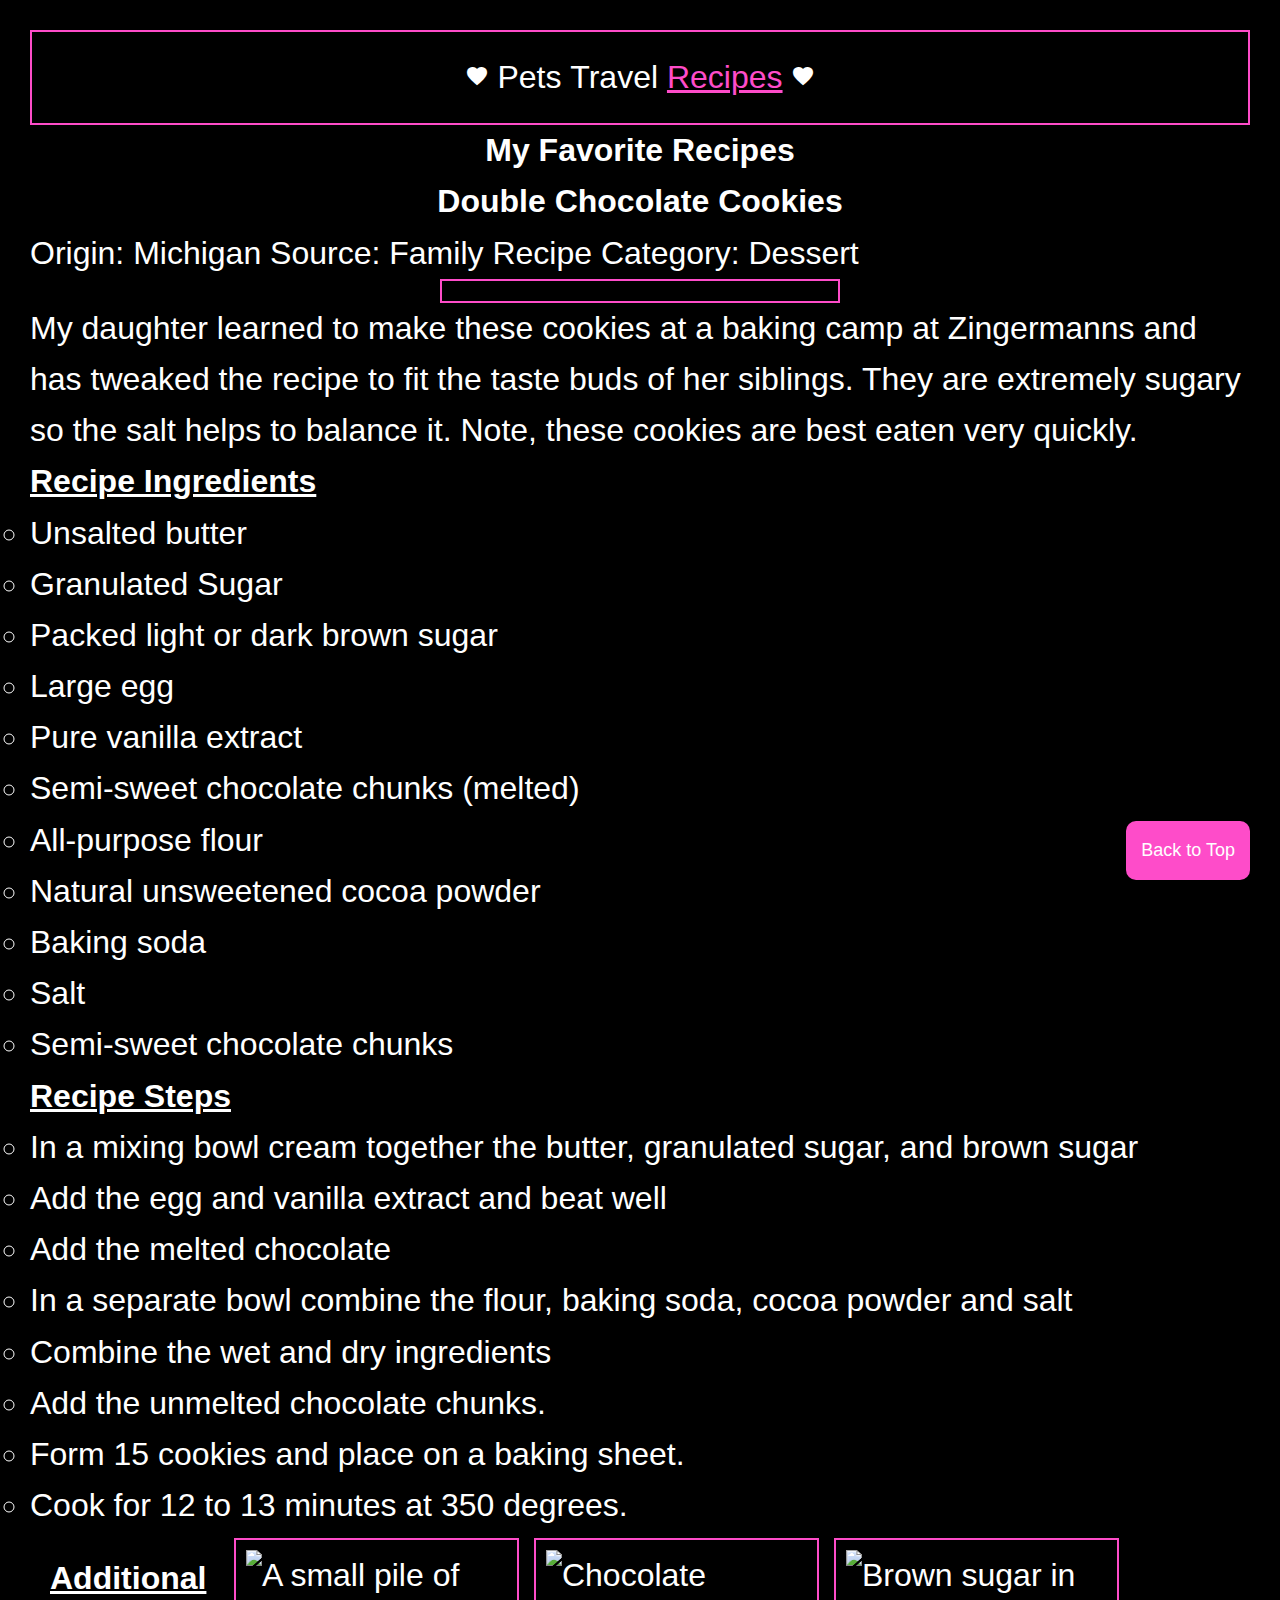
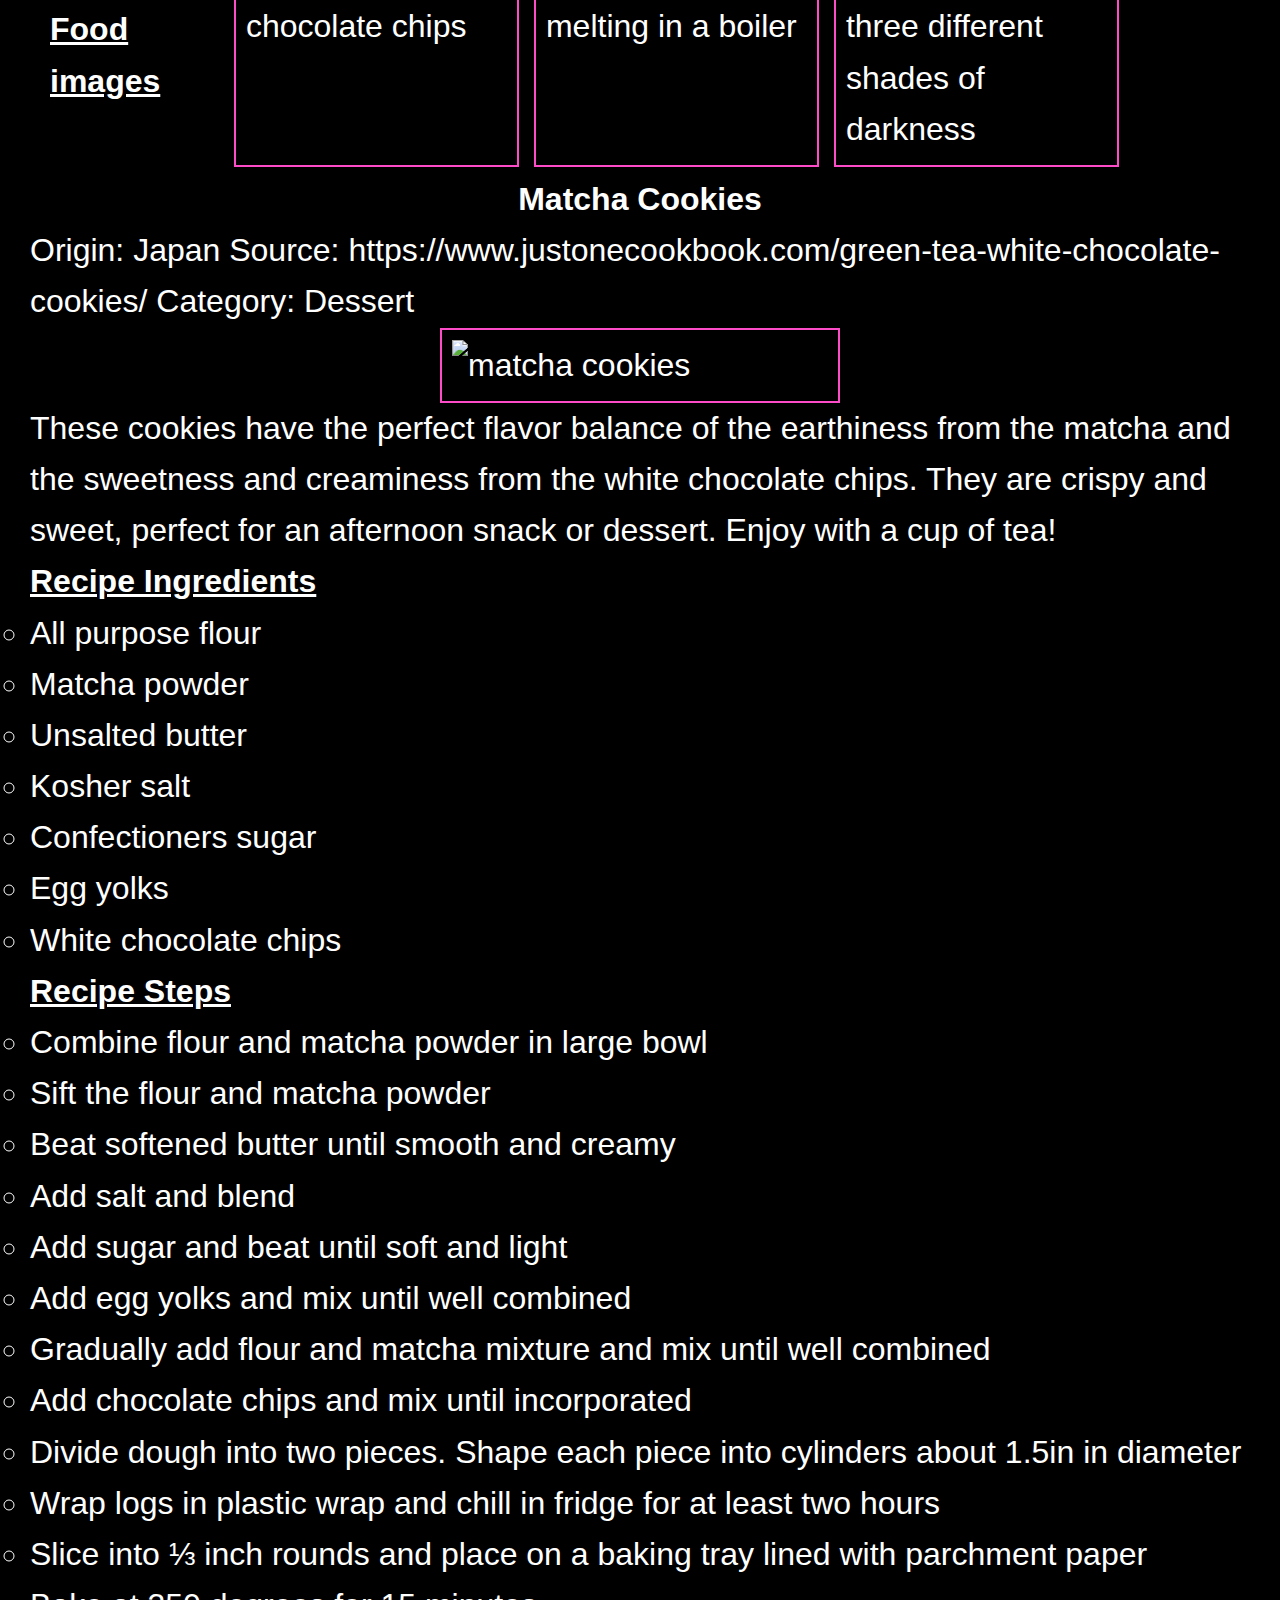
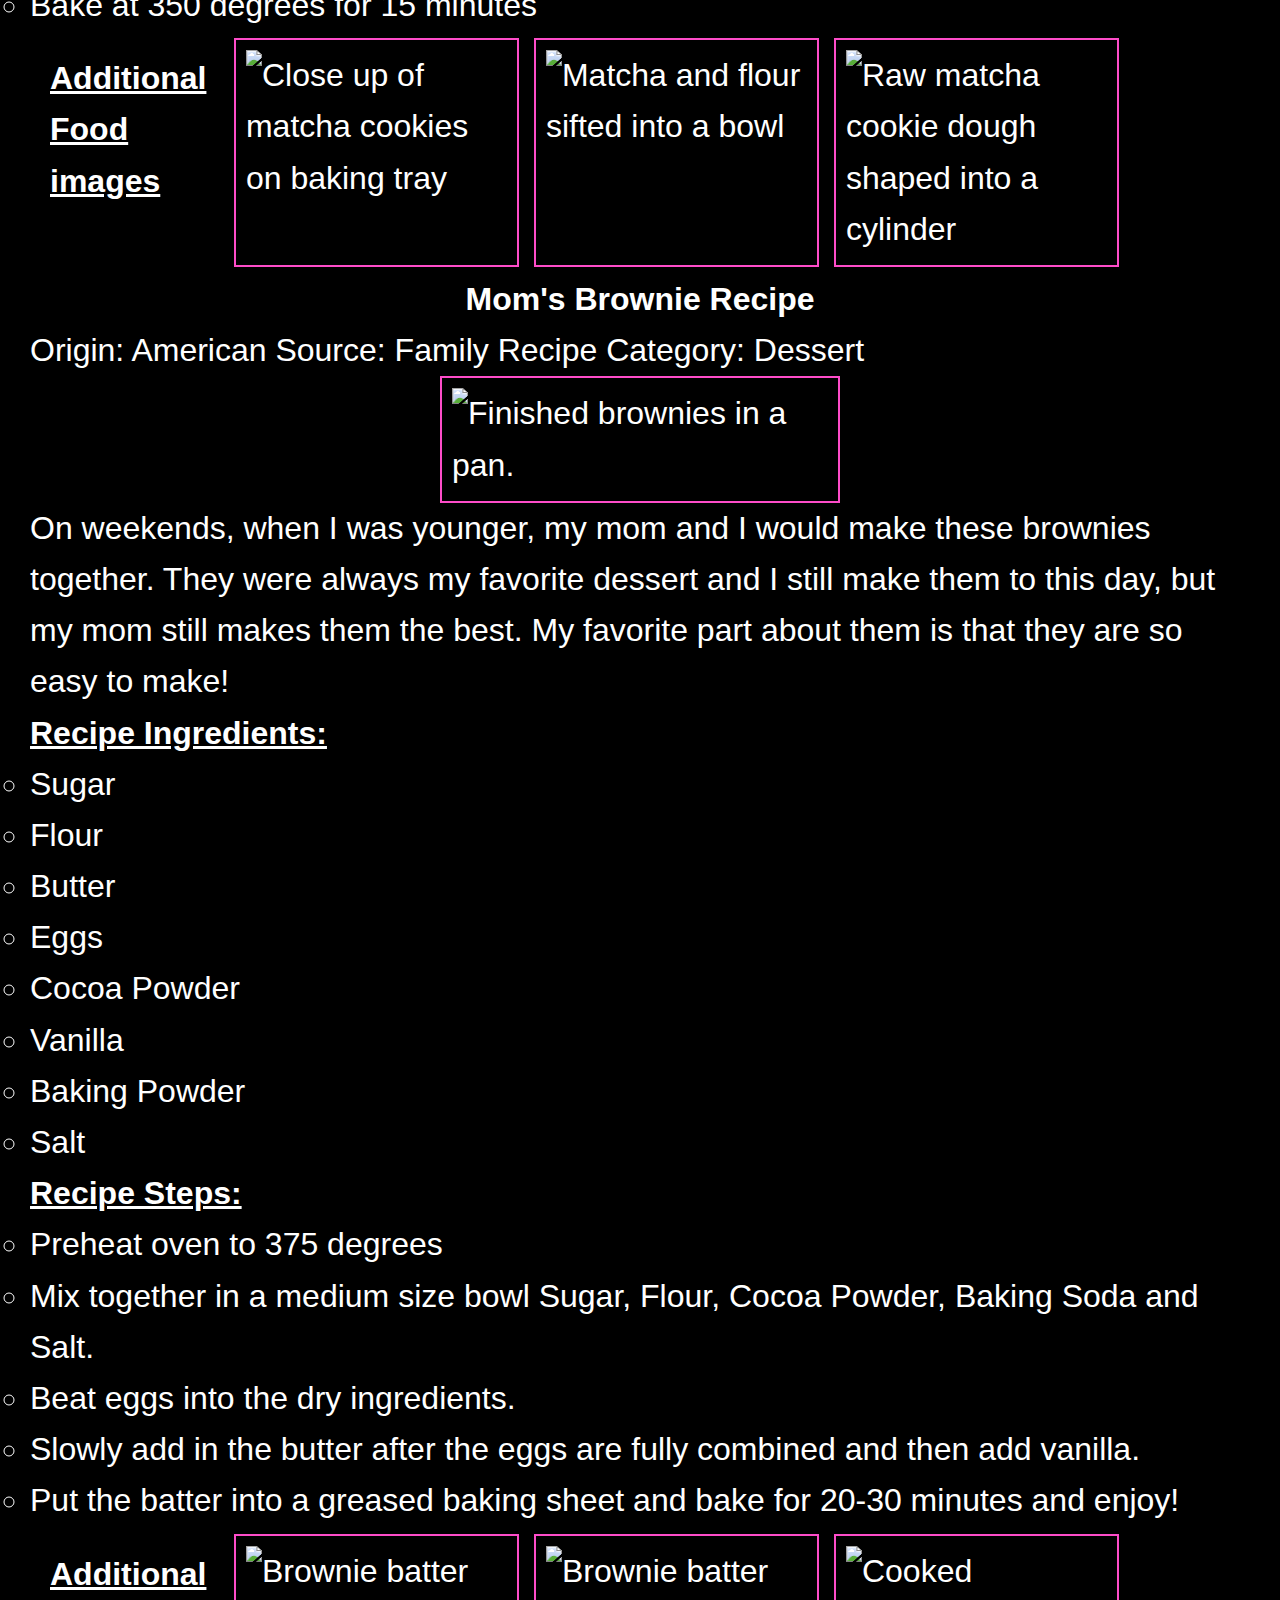
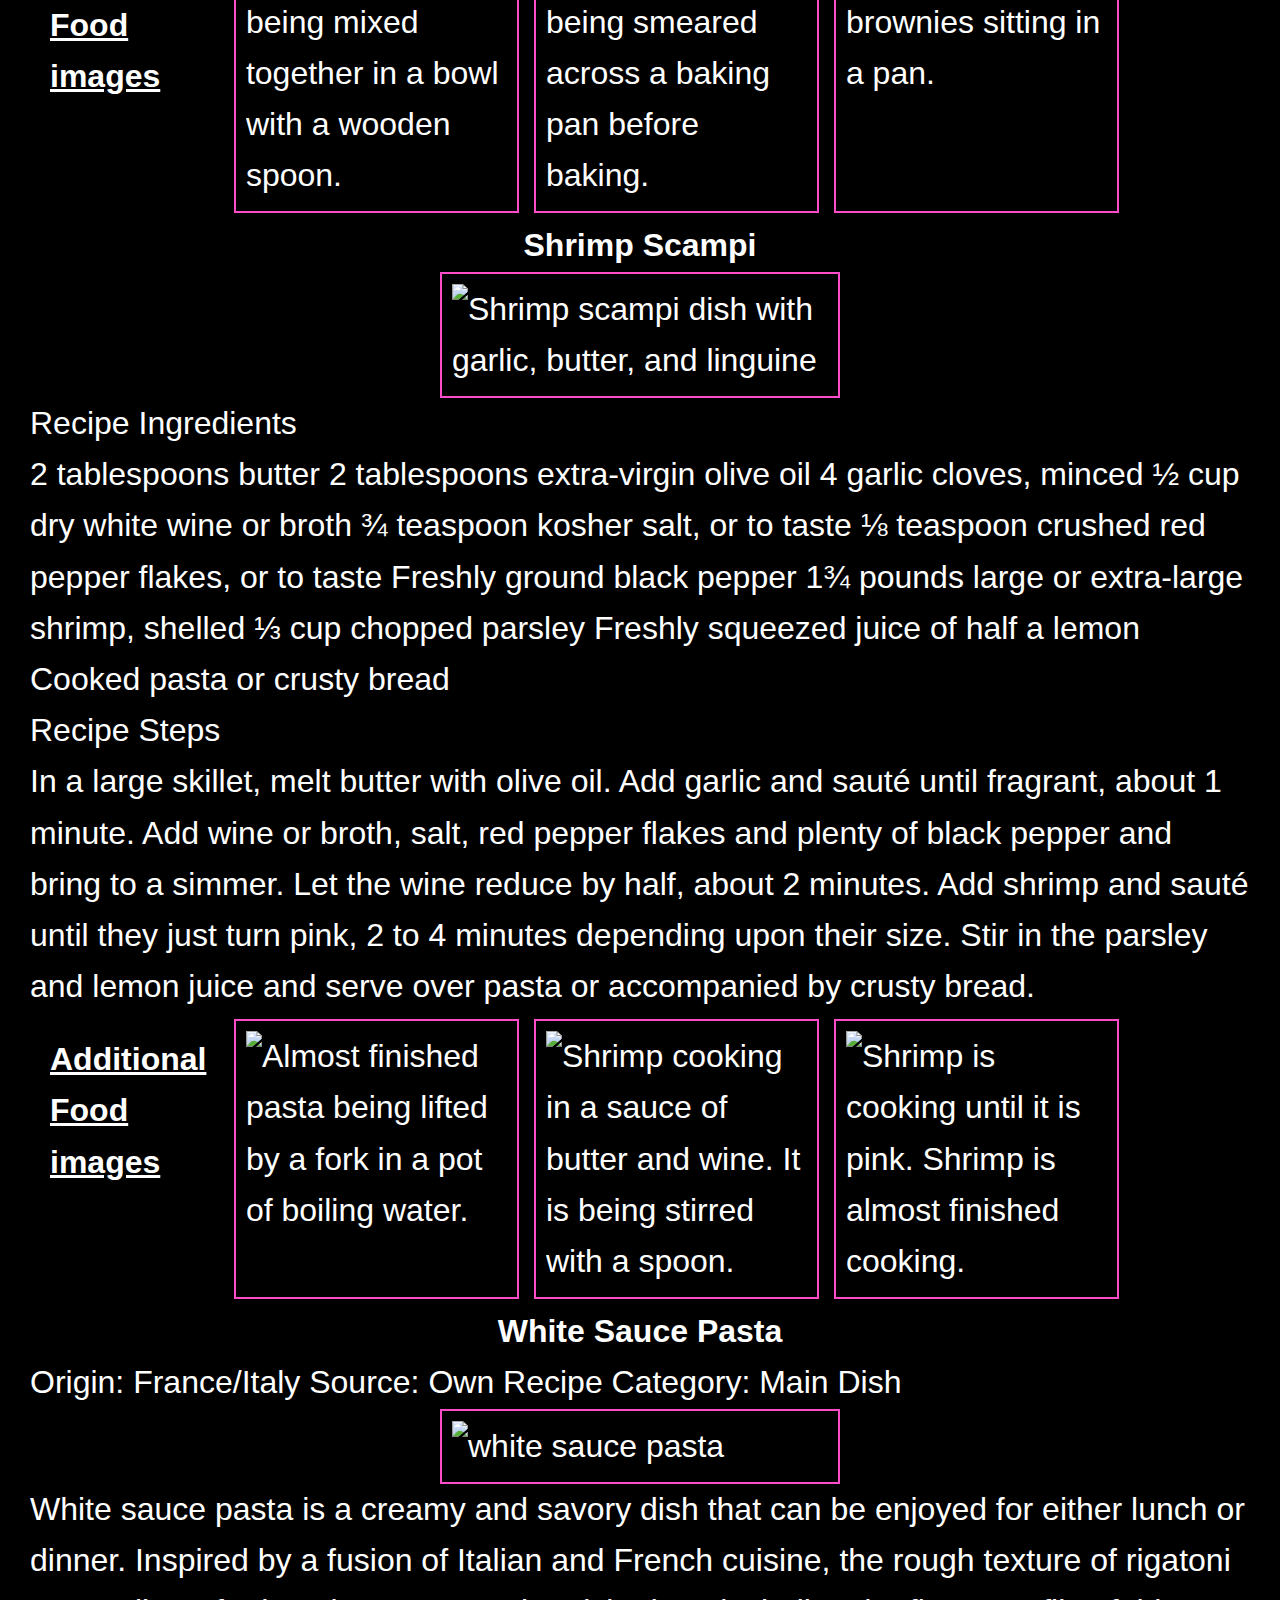
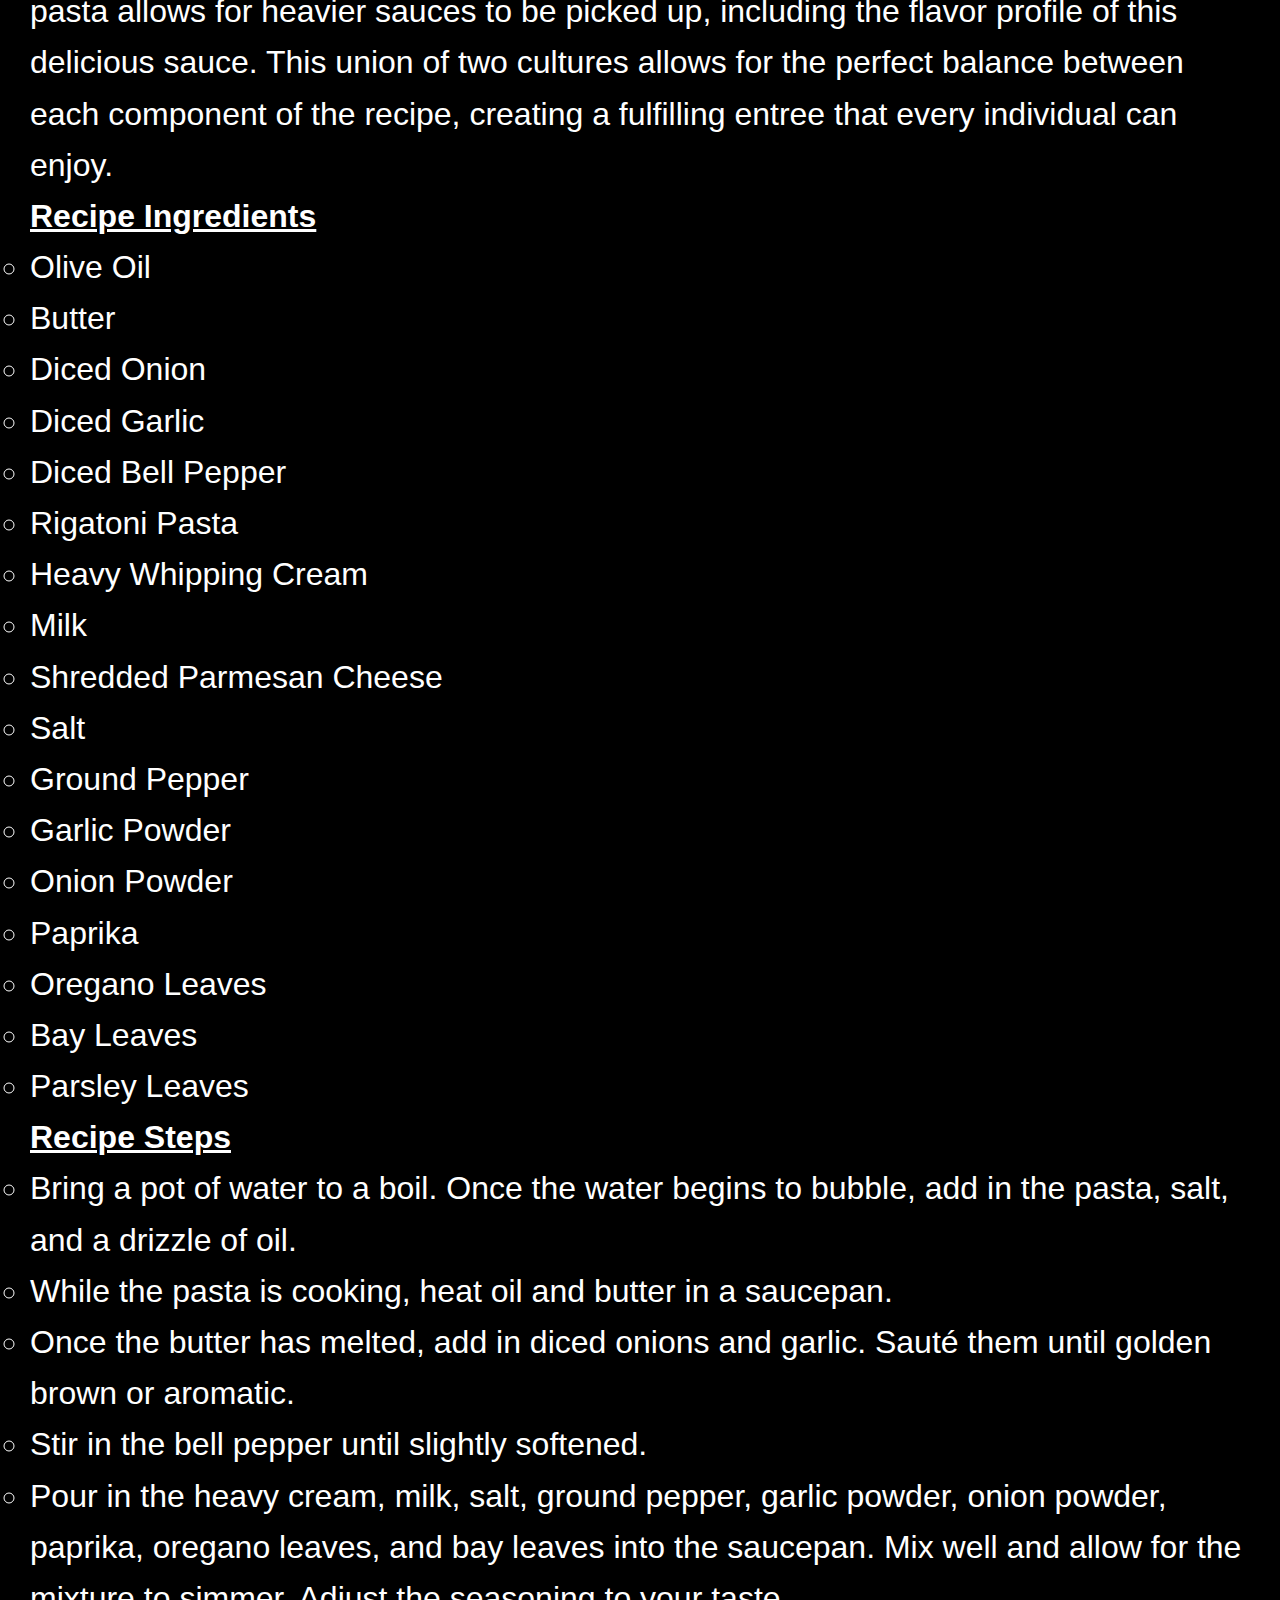
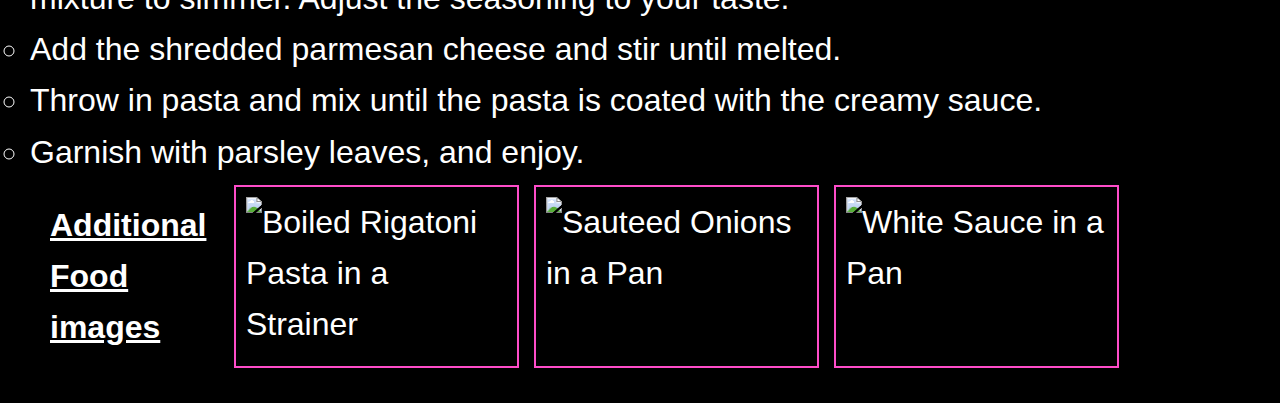
==== recipes.html @ ea57d8b8 "Add files via upload" ====
<!DOCTYPE html>
<html lang="en">
<head>
    <meta charset="UTF-8">
    <meta name="viewport" content="width=device-width, initial-scale=1.0">
    <link rel="stylesheet" href="css/reset.css">
    <link rel="stylesheet" href="css/finalstyle.css">
    <script src="js/topbutton.js">  </script>
    <link rel="stylesheet" href="https://fonts.googleapis.com/icon?family=Material+Icons">
    <title>My Favorite Recipes</title>
</head>
<body>
    <a href = "#main" class="skip">Skip to Main Content</a>
    <nav>  
        <ul> 
            <i class="material-icons" aria-label="heart">favorite</i>
            <li> <a href="index.html"> Pets </a> </li>   
            <li> <a href="travel.html"> Travel</a> </li>
            <li>  <a href="recipes.html" class="active"> Recipes </a> </li>
            <i class="material-icons" aria-label="heart">favorite</i>
        </ul>
            </nav>
            <button type="button" onclick="topFunction()" id="topButton" title="Go to top">Back to Top</button>   

    <main id = "main">
<h1>    My Favorite Recipes    </h1>
    <div>
        <h2>Double Chocolate Cookies</h2>
        <span>Origin: Michigan</span>
        <span>Source: Family Recipe</span>
        <span>Category: Dessert</span>

        <img src="images/double_chocolate_cookies.png" width = "400" alt="">
        <p>My daughter learned to make these cookies at a baking camp at Zingermanns and has tweaked the recipe to fit the taste buds of her siblings.  They are extremely sugary so the salt helps to balance it.  Note, these cookies are best eaten very quickly.</p>
        <h3>Recipe Ingredients</h3>
        <ul>
            <li>Unsalted butter</li>
            <li>Granulated Sugar</li>
            <li>Packed light or dark brown sugar</li>
            <li>Large egg</li>
            <li>Pure vanilla extract</li>
            <li>Semi-sweet chocolate chunks (melted)</li>
            <li>All-purpose flour</li>
            <li>Natural unsweetened cocoa powder</li>
            <li>Baking soda</li>
            <li>Salt</li>
            <li>Semi-sweet chocolate chunks</li>
        </ul>

        <h3>Recipe Steps</h3> 
        <ol>
            <li>In a mixing bowl cream together the butter, granulated sugar, and brown sugar</li>
            <li>Add the egg and vanilla extract and beat well</li>
            <li>Add the melted chocolate</li>
            <li>In a separate bowl combine the flour, baking soda, cocoa powder and salt</li>
            <li>Combine the wet and dry ingredients</li>
            <li>Add the unmelted chocolate chunks.</li> 
            <li>Form 15 cookies and place on a baking sheet.</li>
            <li>Cook for 12 to 13 minutes at 350 degrees.</li>
        </ol>

        <div class="photo-gallery">
            <h3>Additional Food images</h3>
            <img class="gallery-item" src="images/double_chocolate_chips.png" width = "200" alt="A small pile of chocolate chips">

            <img class="gallery-item" src="https://images.immediate.co.uk/production/volatile/sites/30/2020/08/chocolate-d9ba778.jpg?quality=90&webp=true&resize=600,545" width = "200" alt="Chocolate melting in a boiler">

            <img class="gallery-item" src="https://upload.wikimedia.org/wikipedia/commons/8/82/Brown_sugar_examples.JPG" width = "200" alt="Brown sugar in three different shades of darkness">
        </div>
        <!-- Colleen van Lent -->
    </div>


    <div><h2>Matcha Cookies</h2>
        <span>Origin: Japan</span>
        <span>Source: https://www.justonecookbook.com/green-tea-white-chocolate-cookies/</span>
        <span>Category: Dessert</span>

        <img src="images/Matcha-Cookies.jpeg" width = "400" alt="matcha cookies">
        <p>These cookies have the perfect flavor balance of the earthiness from the matcha and the sweetness and creaminess from the white chocolate chips. They are crispy and sweet, perfect for an afternoon snack or dessert. Enjoy with a cup of tea!</p>
        <h3>Recipe Ingredients</h3>
        <ul>
            <li>All purpose flour</li>
            <li>Matcha powder</li>
            <li>Unsalted butter</li>
            <li>Kosher salt</li>
            <li>Confectioners sugar</li>
            <li>Egg yolks</li>
            <li>White chocolate chips</li>
        </ul>

        <h3>Recipe Steps</h3> 
        <ol>
            <li>Combine flour and matcha powder in large bowl</li>
            <li>Sift the flour and matcha powder</li>
            <li>Beat softened butter until smooth and creamy</li>
            <li>Add salt and blend</li>
            <li>Add sugar and beat until soft and light</li>
            <li>Add egg yolks and mix until well combined</li> 
            <li>Gradually add flour and matcha mixture and mix until well combined</li>
            <li>Add chocolate chips and mix until incorporated</li>
            <li>Divide dough into two pieces. Shape each piece into cylinders about 1.5in in diameter</li>
            <li>Wrap logs in plastic wrap and chill in fridge for at least two hours</li>
            <li>Slice into ⅓ inch rounds and place on a baking tray lined with parchment paper</li>
            <li>Bake at 350 degrees for 15 minutes</li>
        </ol>

        <div class="photo-gallery">
            <h3>Additional Food images</h3>
            <img class="gallery-item" src="images/Cookies-on-tray.jpeg" width = "200" alt="Close up of matcha cookies on baking tray">

            <img class="gallery-item" src="images/Matcha-and-flour.jpeg" width = "200" alt="Matcha and flour sifted into a bowl">

            <img class="gallery-item" src="images/cookie-dough.jpeg" width = "200" alt="Raw matcha cookie dough shaped into a cylinder">
        </div>

        <!-- Emily Ma -->
    
    </div>
    <div>

        <h2>Mom's Brownie Recipe</h2>
        <span><span>Origin: American</span></span>
        <span>Source: Family Recipe</span>
        <span>Category: Dessert</span>
        <img src="images/BrowniesPrimaryImage.jpg" width = "400" alt="Finished brownies in a pan.">
        <p>On weekends, when I was younger, my mom and I would make these brownies together. They were always my favorite dessert and I still make them to this day, but my mom still makes them the best. My favorite part about them is that they are so easy to make! </p>
        <h3>Recipe Ingredients:</h3>

        <ul>
            <li>Sugar</li>
            <li>Flour</li>
            <li>Butter</li>
            <li>Eggs</li>
            <li>Cocoa Powder</li>
            <li>Vanilla</li>
            <li>Baking Powder</li>
            <li>Salt</li>
        </ul>

        <h3>Recipe Steps:</h3>
        <ol>
            <li>Preheat oven to 375 degrees</li>
            <li>Mix together in a medium size bowl Sugar, Flour, Cocoa Powder, Baking Soda and Salt.</li>
            <li>Beat eggs into the dry ingredients.</li>
            <li>Slowly add in the butter after the eggs are fully combined and then add vanilla.</li>
            <li>Put the batter into a greased baking sheet and bake for 20-30 minutes and enjoy!</li>
        </ol>
            <div class="photo-gallery">
                <h3>Additional Food images</h3>
                <img class="gallery-item" src="images/BrowniesImage1.jpg" width = "200" alt=" Brownie batter being mixed together in a bowl with a wooden spoon.">

                <img class="gallery-item" src="images/BrowniesImage2.jpg" width = "200" alt="Brownie batter being smeared across a baking pan before baking.">

                <img class="gallery-item" src="images/BrowniesImage3.jpg" width = "200" alt="Cooked brownies sitting in a pan.">
            </div>
        <!-- Vaiva Raisys -->
    </div>

    <div>
        <div>
            <h2>Shrimp Scampi</h2>
            <img src="images/shrimp-scampi.jpg" width="400" alt ="Shrimp scampi dish with garlic, butter, and linguine">
            <p> Recipe Ingredients </p>
            <p> 2 tablespoons butter
                2 tablespoons extra-virgin olive oil
                4 garlic cloves, minced
                ½ cup dry white wine or broth
                ¾ teaspoon kosher salt, or to taste
                ⅛ teaspoon crushed red pepper flakes, or to taste
                Freshly ground black pepper
                1¾ pounds large or extra-large shrimp, shelled
                ⅓ cup chopped parsley
                Freshly squeezed juice of half a lemon
                Cooked pasta or crusty bread </p>
                <p> Recipe Steps </p>
                <p> In a large skillet, melt butter with olive oil. Add garlic and sauté until fragrant, about 1 minute. Add wine or broth, salt, red pepper flakes and plenty of black pepper and bring to a simmer. Let the wine reduce by half, about 2 minutes. Add shrimp and sauté until they just turn pink, 2 to 4 minutes depending upon their size. Stir in the parsley and lemon juice and serve over pasta or accompanied by crusty bread.
                </p>

                <div class="photo-gallery">
                    <h3>Additional Food images</h3>
                    <img class="gallery-item" src="images/pasta-cooking.jpg" alt ="Almost finished pasta being lifted by a fork in a pot of boiling water.">
                    
                    <img class="gallery-item" src="images/shrimp-scampi-cooking.jpg" alt ="Shrimp cooking in a sauce of butter and wine. It is being stirred with a spoon.">

                    <img class="gallery-item" src="images/shrimp-cooking.jpg" alt ="Shrimp is cooking until it is pink. Shrimp is almost finished cooking.">
                </div>
            <!-- Anna Torell -->
        </div>
    </div>



<div>  
    <div> <h2>White Sauce Pasta</h2>
        <span>Origin: France/Italy</span>
        <span>Source: Own Recipe</span>
        <span>Category: Main Dish</span>

        <img src="images/White_Sauce_Pasta.JPG" width = "400" alt="white sauce pasta">
        <p>White sauce pasta is a creamy and savory dish that can be enjoyed for either lunch or dinner. Inspired by a fusion of Italian and French cuisine, the rough texture of rigatoni pasta allows for heavier sauces to be picked up, including the flavor profile of this delicious sauce. This union of two cultures allows for the perfect balance between each component of the recipe, creating a fulfilling entree that every individual can enjoy.</p>
        <h3>Recipe Ingredients</h3>
        <ul>
            <li>Olive Oil</li>
            <li>Butter</li>
            <li>Diced Onion</li>
            <li>Diced Garlic</li>
            <li>Diced Bell Pepper</li>
            <li>Rigatoni Pasta</li>
            <li>Heavy Whipping Cream</li>
            <li>Milk</li>
            <li>Shredded Parmesan Cheese</li>
            <li>Salt</li>
            <li>Ground Pepper</li>
            <li>Garlic Powder</li>
            <li>Onion Powder</li>
            <li>Paprika</li>
            <li>Oregano Leaves</li>
            <li>Bay Leaves</li>
            <li>Parsley Leaves</li>
        </ul>

        <h3>Recipe Steps</h3> 
        <ol>
            <li>Bring a pot of water to a boil. Once the water begins to bubble, add in the pasta, salt, and a drizzle of oil.</li>
            <li>While the pasta is cooking, heat oil and butter in a saucepan.</li>
            <li>Once the butter has melted, add in diced onions and garlic. Sauté them until golden brown or aromatic.</li>
            <li>Stir in the bell pepper until slightly softened.</li>
            <li>Pour in the heavy cream, milk, salt, ground pepper, garlic powder, onion powder, paprika, oregano leaves, and bay leaves into the saucepan. Mix well and allow for the mixture to simmer. Adjust the seasoning to your taste.</li>
            <li>Add the shredded parmesan cheese and stir until melted.</li> 
            <li>Throw in pasta and mix until the pasta is coated with the creamy sauce.</li>
            <li>Garnish with parsley leaves, and enjoy.</li>
        </ol>

        <div class="photo-gallery">
            <h3>Additional Food images</h3>
            <img class="gallery-item" src="images/BoiledRigatoniPasta.jpg" width = "200" alt="Boiled Rigatoni Pasta in a Strainer">

            <img class="gallery-item" src="images/SauteedOnions.jpeg" width = "200" alt="Sauteed Onions in a Pan">

            <img class="gallery-item" src="images/WhiteSauce.jpeg" width = "200" alt="White Sauce in a Pan">
        </div>

        <!-- Lina Lin -->
</div>
    </div>

    </main>
</body>
</html>
---- css/finalstyle.css ----
body {
        background-color: black;
        color: white ;
        font-size: 200%;
        overflow: scroll;
        line-height: 1.6;
        margin: 30px;
        font-family: "Inter", "Inter Placeholder", sans-serif ;
    }
img, video {
        display: block;
        margin: auto;
        max-width: 100%;
        margin: auto;
        height: auto;
        border: rgb(254, 76, 201) solid 2px;
        padding: 10px;
    }
h1, h2 {
        text-align: center;
        font-weight: bold;
    }
h3, h4 {
    font-weight: bold;
    text-decoration: underline;
}


nav {
    border: 2px solid rgb(254, 76, 201);
    width: 100%;
    text-align: center;
    padding: 20px;
    display: inline-block;
    background-image: url(../images/navBarImage.jpg);
    background-color: black;

}
nav a {
    width: 33%;
}
nav li {
    list-style-type: none;
}

nav a:hover {
    text-decoration: underline;
    color: rgb(255, 148, 223) ;

}
.active{
    text-decoration: underline;
    color: rgb(254, 76, 201);

}

.skip {
    position: absolute;
    top: -100px; 
    background-color: #000;
    color: #fff;
    padding: 2% ;
    text-decoration: underline;
}

.skip:focus {
     top: 0; 
     padding: 10px;
    }

li {
    list-style-type: circle;
}
figcaption {
    text-align: center;
}
.photo-gallery {
    display: block;
        /* display: grid;
        grid-template-columns: 1fr; 
        grid-gap: 10px; 
        margin: 20px;
        max-width: 100%; */
}
.photo-gallery img {
    max-width: 95%;
    margin: 5px auto;
}
.gif {
    animation: play-gif 3s infinite;
}

@keyframes headings {
    from{color: white;}
    to{color: rgb(254, 76, 201)}  
  }
h2{
    color: white;
    animation-name: headings;
    animation-duration: 2s;
    animation-iteration-count: infinite;
}


  @media (prefers-reduced-motion:reduce) {
    .animation {
        display: none;
    }

    h2 {
        animation: none;
    }
    .gif {
        display: none;
    }

}


@media screen and (min-width: 750px) { /* tablet view */

    /* .photo-gallery > div{
		max-height:none;
    } */
    .photo-gallery > h3 {
        padding: 20px
    }
    .photo-gallery {
        display: grid;
        grid-template-columns: repeat(2, 1fr);
        
    }
    .photo-gallery img, video {
        /* width: 100%; */
        height: auto;
        border: rgb(254, 76, 201) solid 2px;
        margin: 5px auto;
        width: 300px;
        padding: 10px;

    }
    nav li {
        display: inline-block;
    }
    #topButton:hover {
        background-color: #555; 
      }
    figcaption {
        border: rgb(254, 76, 201) solid 2px;
    }
    
    
}
@media screen and (min-width: 900px) { /* desktop view */
    .photo-gallery {
        display: grid;
        grid-template-columns: 1fr 1fr 1fr 1fr 1fr;
        grid-row: auto;
        height: auto;
        margin: 2px auto;
        }
    }
   


/*welcome page pop up */ 
.modal {
    display: none;
    position: fixed;
    z-index: 1;
    left: 0;
    top: 0;
    width: 100%;
    height: 100%;
    overflow: auto;
    background-color: rgba(0, 0, 0, 0.5);
  }
  
  .modal-content {
    background-color: #000000;
    margin: 15% auto;
    padding: 20px;
    border: 1px solid #888;
    width: 70%;
    text-align: center;
  }
  .modal-content > h2 {
    color: rgb(254, 76, 201);
  }
  
  .close-button {
    color: #888;
    float: right;
    font-size: 30px;
    cursor: pointer;
  }
  
  .close-button:hover {
    color: #d7d3d3;
  }

/* back to top button */
#topButton {
    position: fixed; 
    bottom: 20px; 
    right: 30px; 
    z-index: 99; 
    border: none; 
    outline: none; 
    background-color: rgb(254, 76, 201); 
    color: white; 
    cursor: pointer; 
    padding: 15px; 
    border-radius: 10px; 
    font-size: 18px; 
    scroll-behavior: smooth;
  }

/* contact form */
  .container {
    font-family: Arial, Helvetica, sans-serif;
    box-sizing: border-box;
    border-radius: 5px;
    background-color: #2f2f2f;
    padding: 20px;
}
.container > h4 {
    text-decoration: none;
    text-align: center;
}

input[type=text], select, textarea {
  width: 100%;
  padding: 12px;
  border: 1px solid rgb(254, 76, 201);
  border-radius: 4px;
  box-sizing: border-box;
  margin-top: 6px;
  margin-bottom: 16px;
  resize: vertical;
}

input[type=submit] {
  background-color: rgb(254, 76, 201);
  color: rgb(255, 255, 255);
  padding: 12px 20px;
  border: none;
  border-radius: 4px;
  cursor: pointer;
}

input[type=submit]:hover {
  background-color: rgb(247, 189, 230);
}
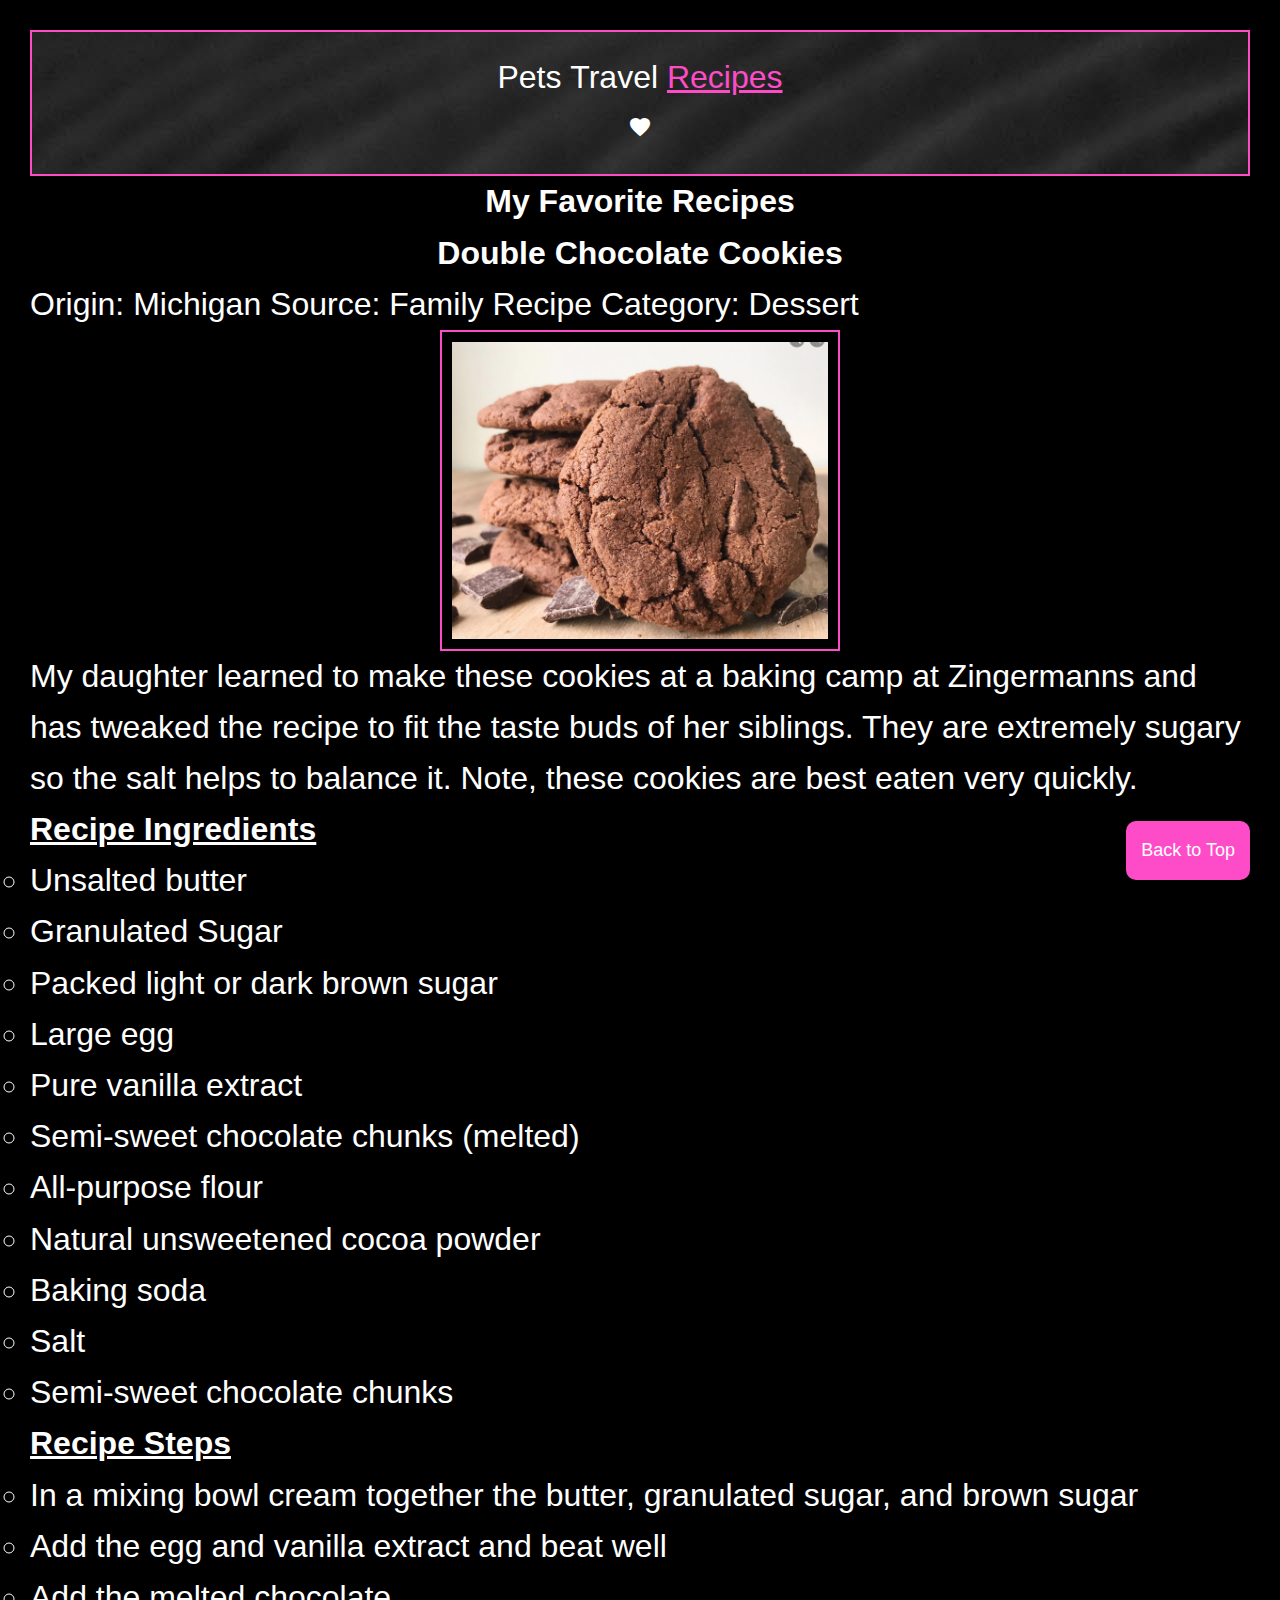
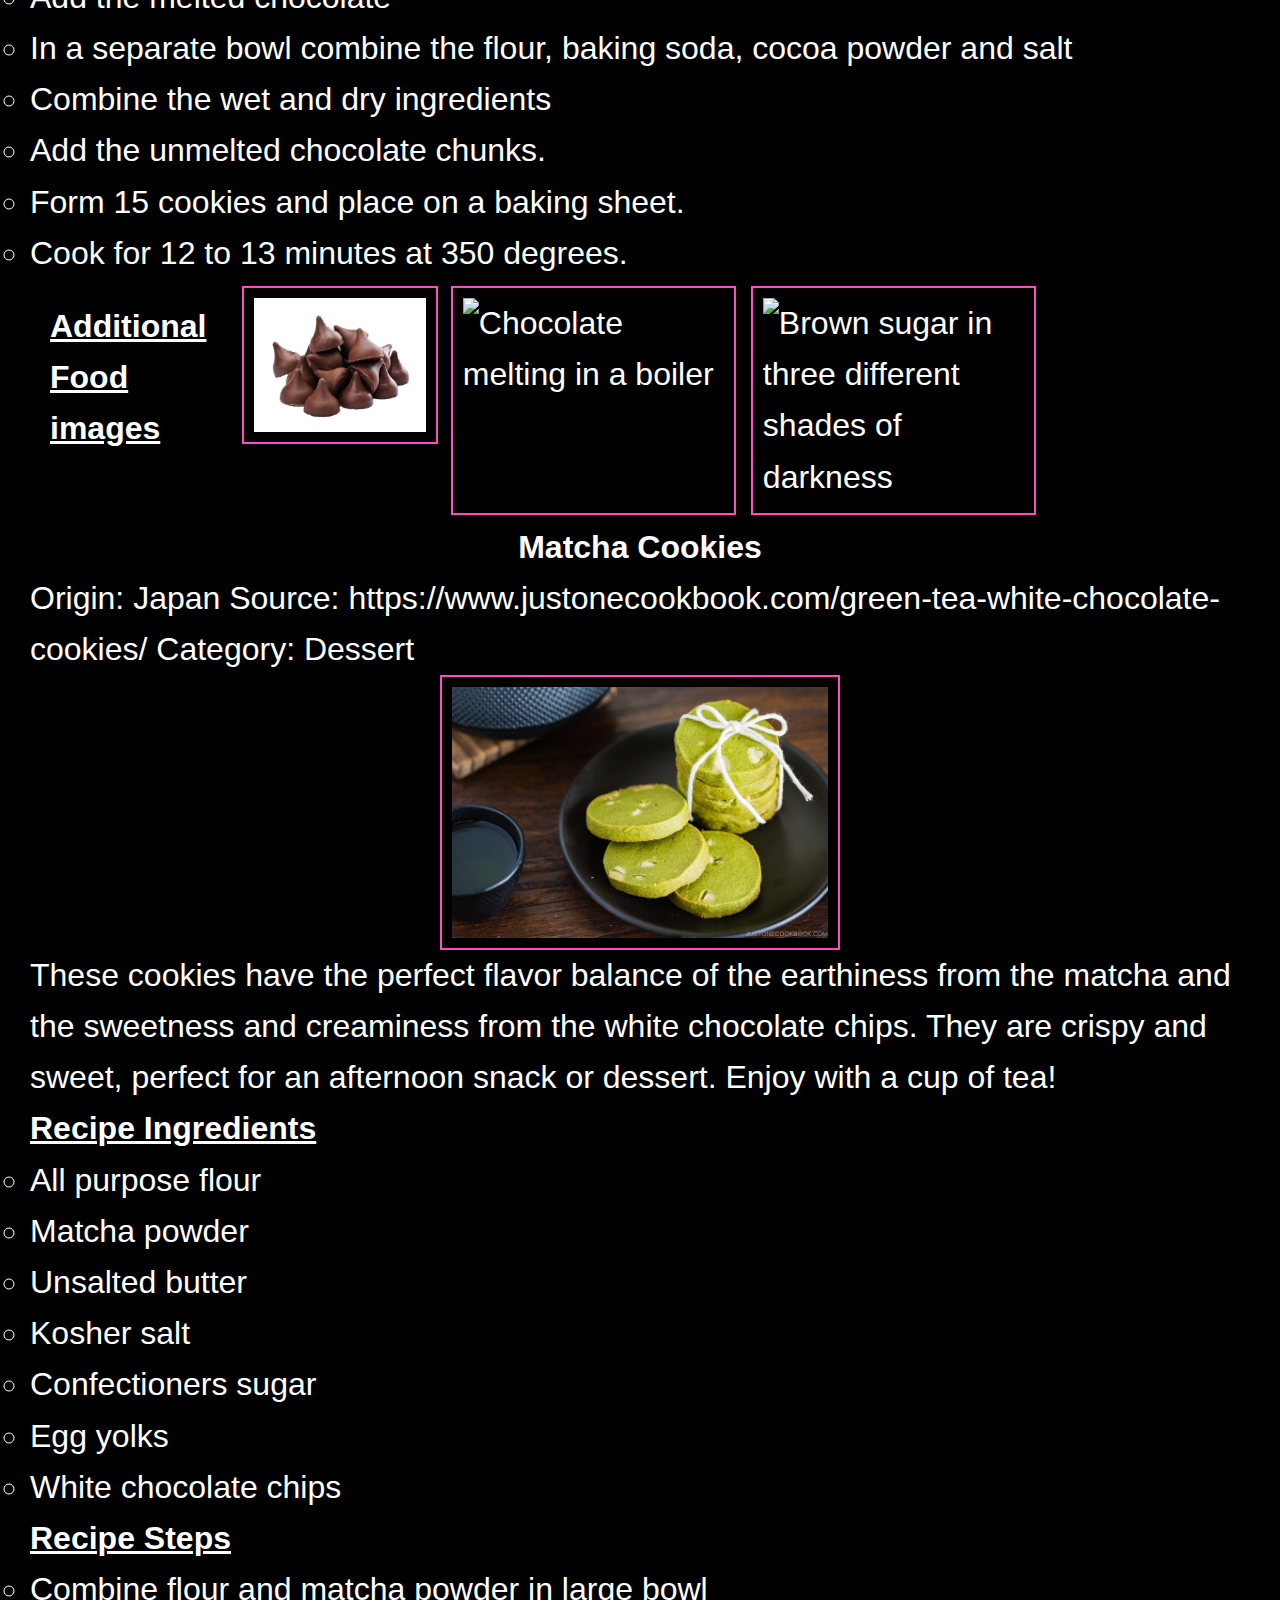
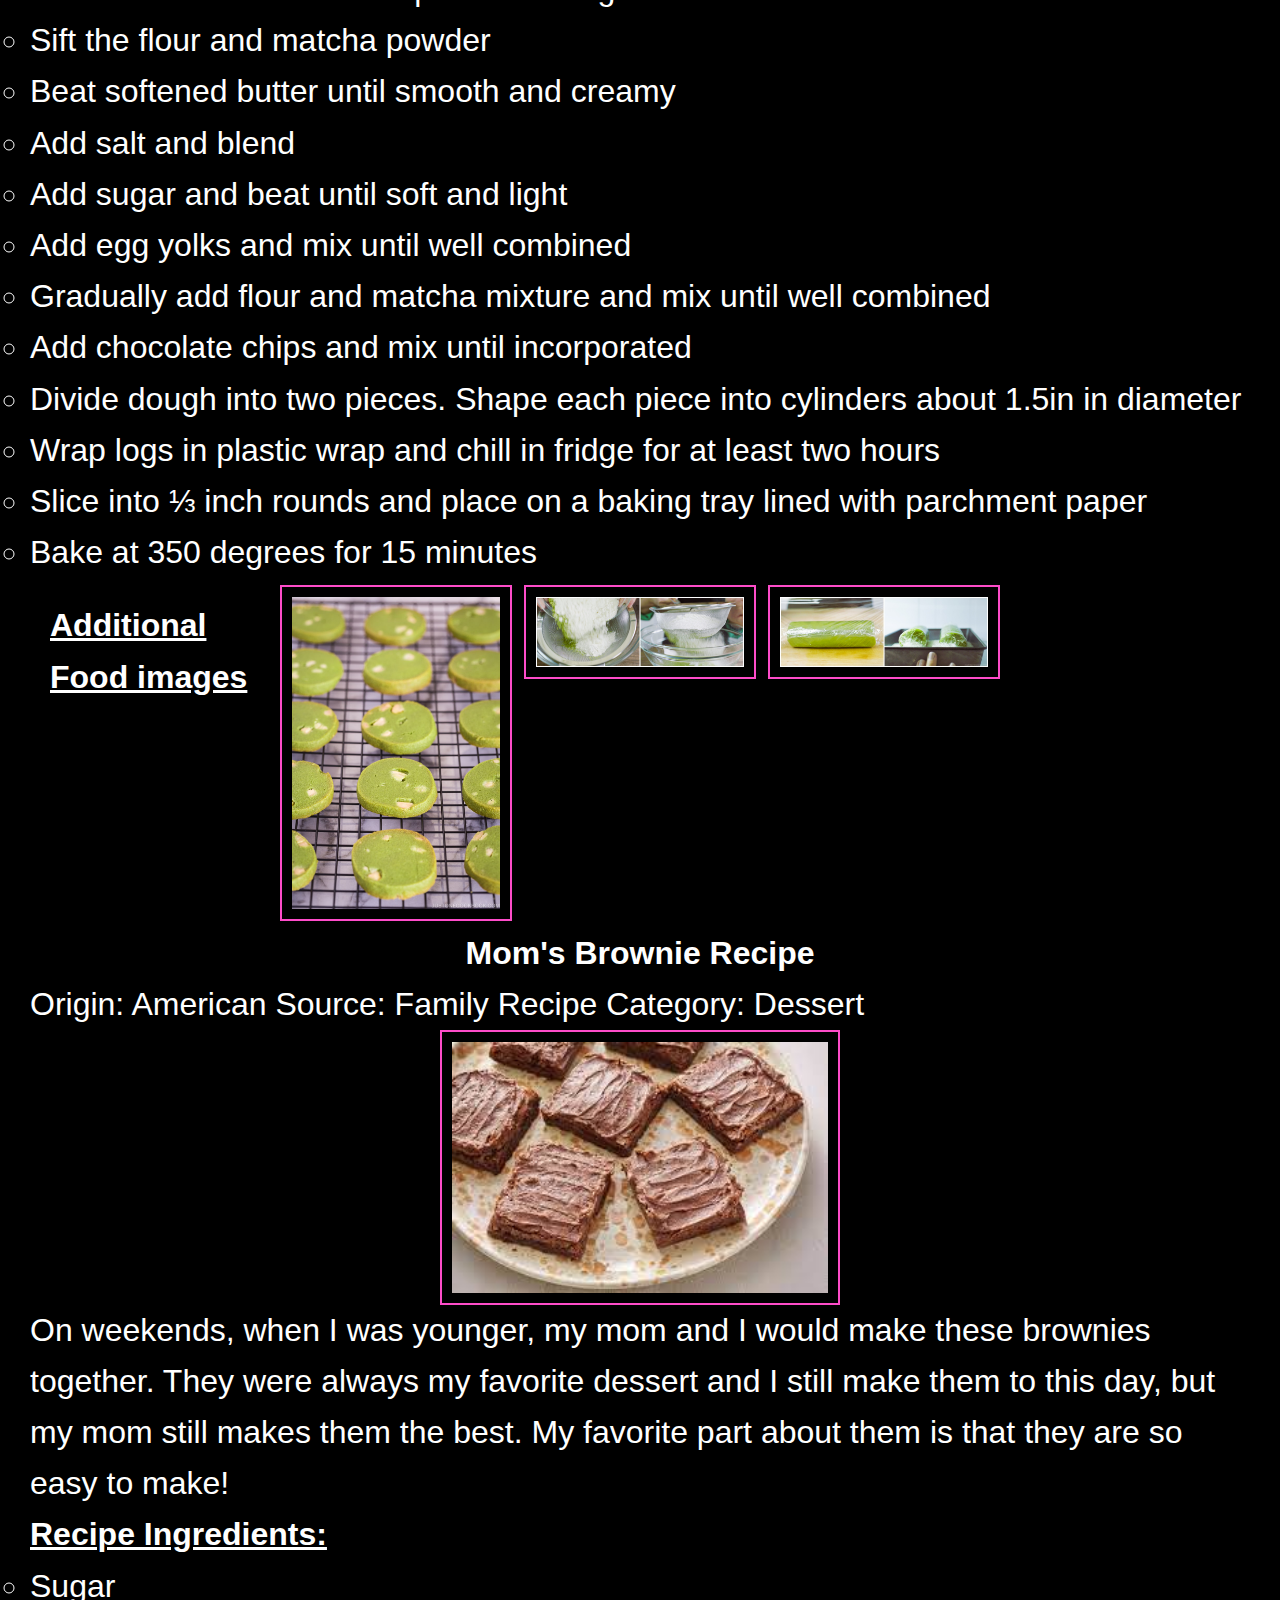
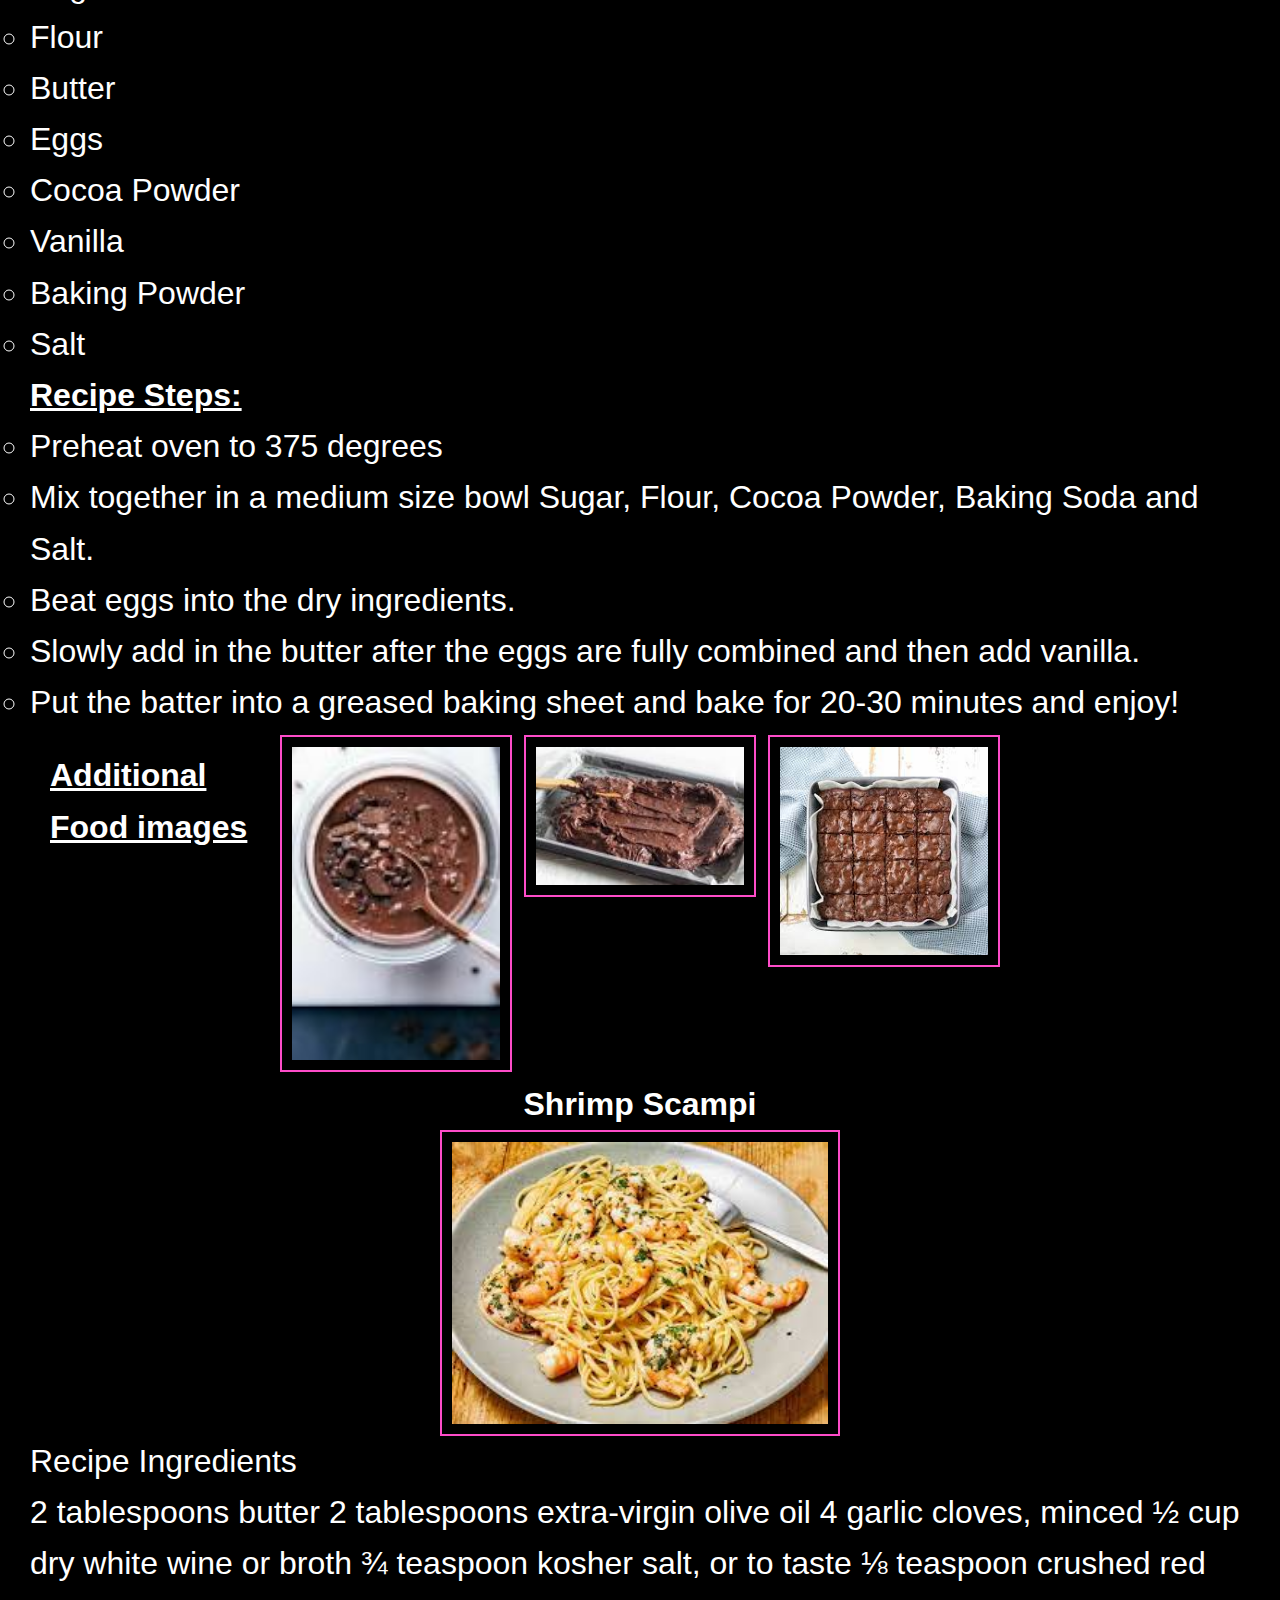
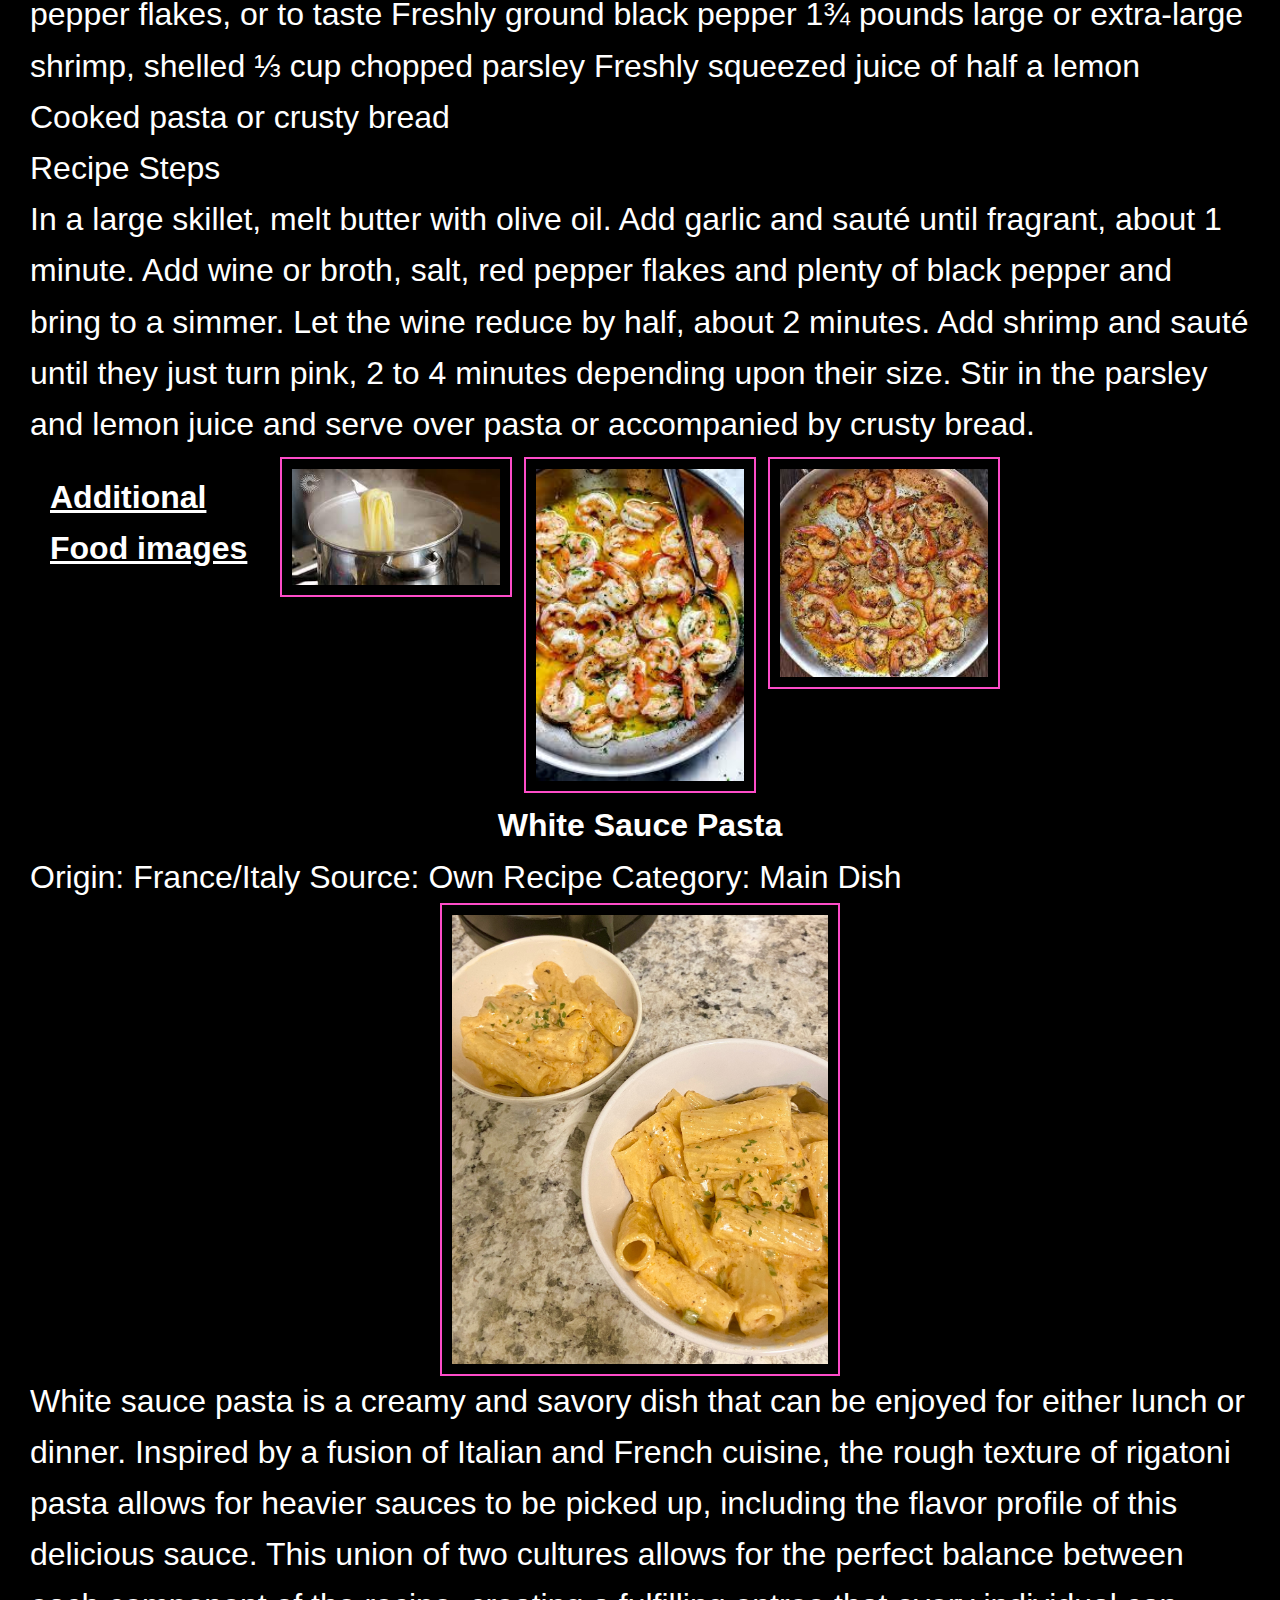
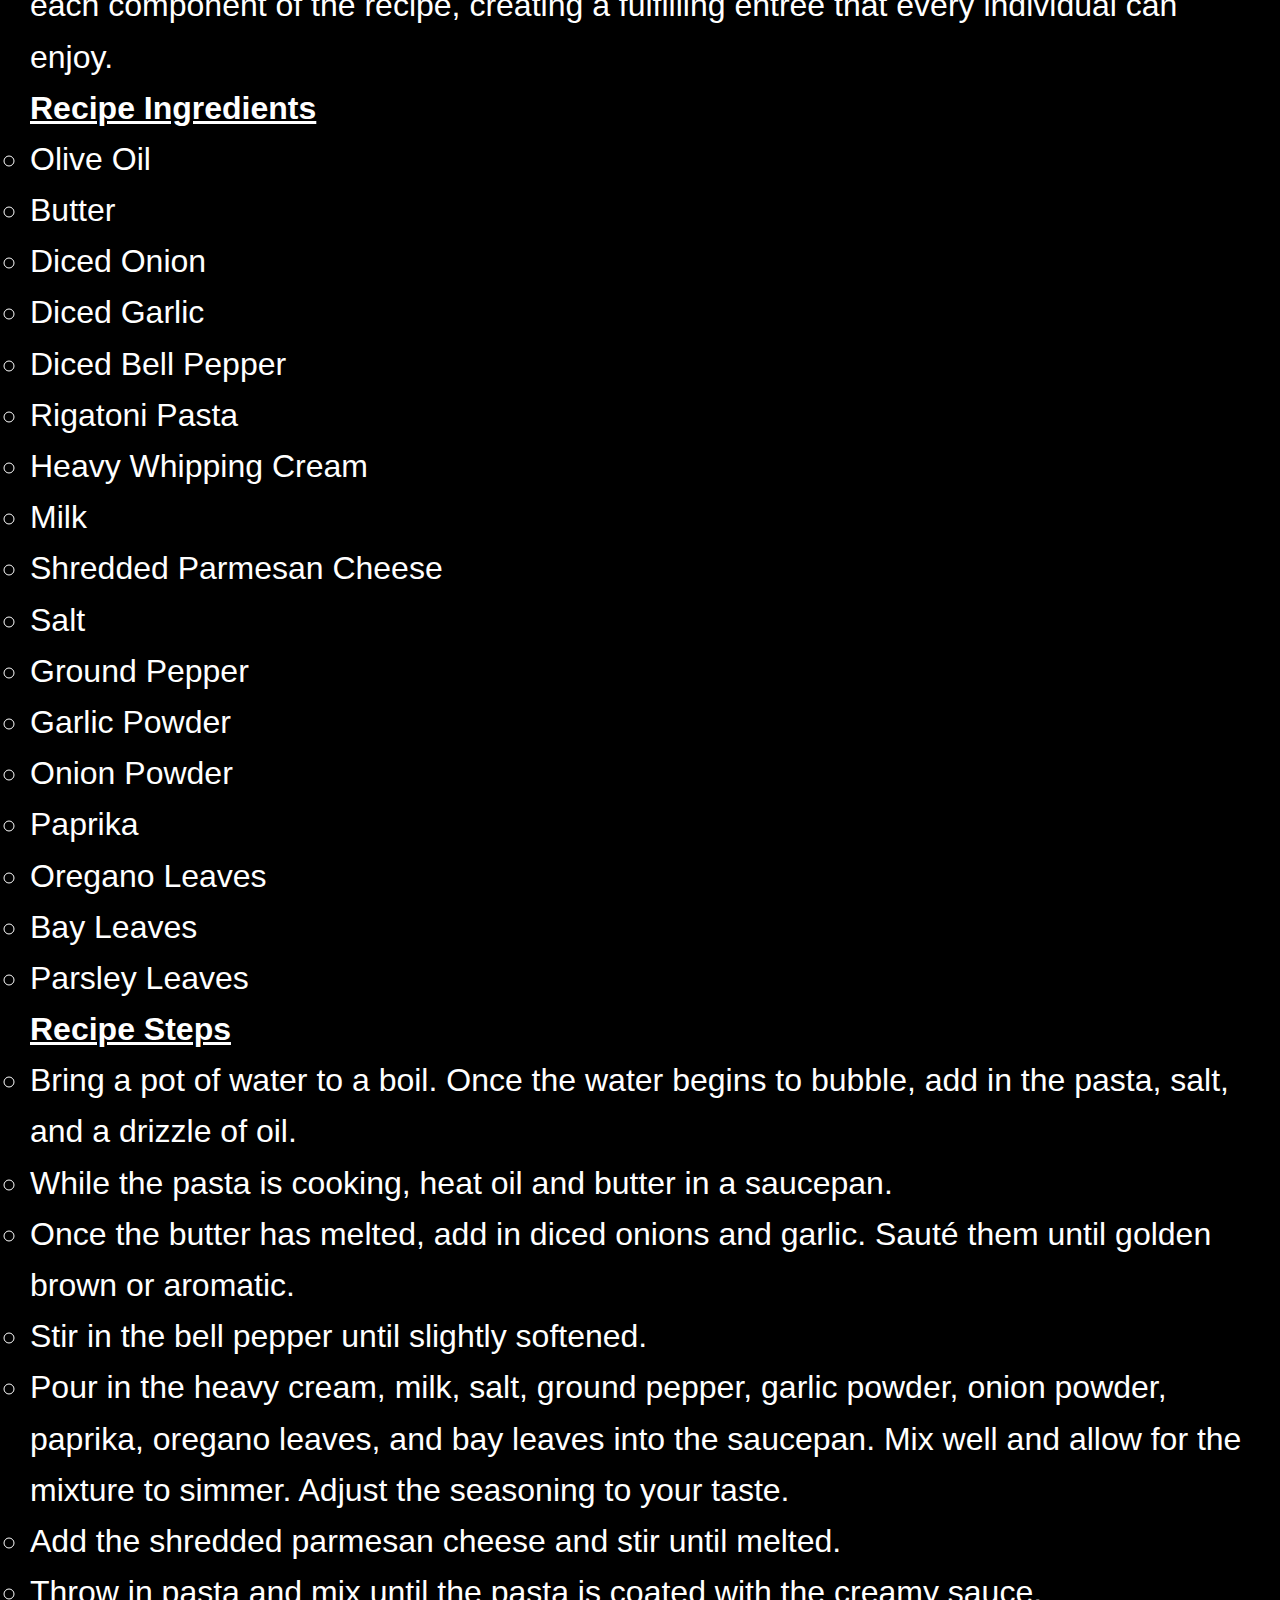
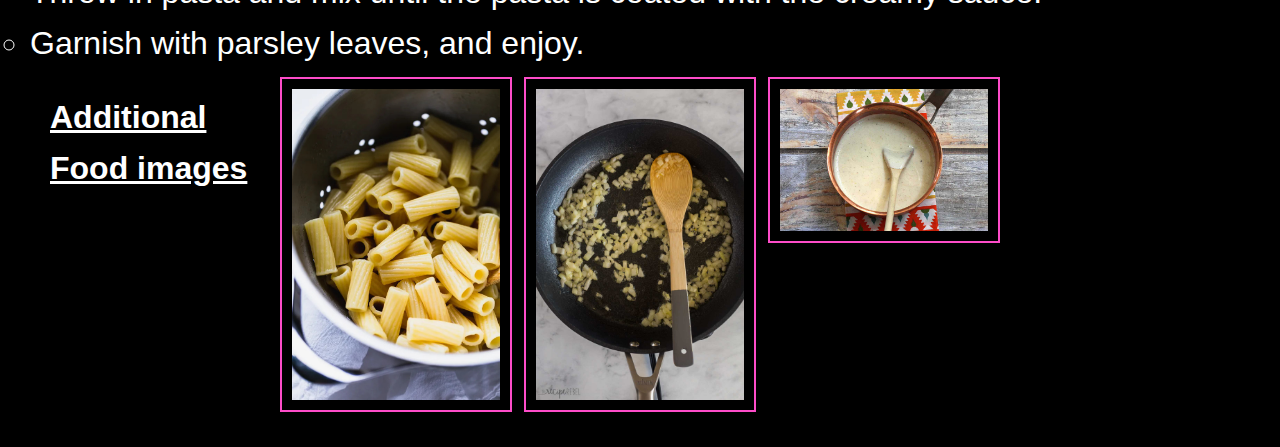
==== commit 3ca33459: "Add files via upload" ====
--- a/recipes.html
+++ b/recipes.html
@@ -11,14 +11,13 @@
 </head>
 <body>
     <a href = "#main" class="skip">Skip to Main Content</a>
-    <nav>  
+    <nav> 
         <ul> 
-            <i class="material-icons" aria-label="heart">favorite</i>
             <li> <a href="index.html"> Pets </a> </li>   
             <li> <a href="travel.html"> Travel</a> </li>
             <li>  <a href="recipes.html" class="active"> Recipes </a> </li>
-            <i class="material-icons" aria-label="heart">favorite</i>
-        </ul>
+        </ul>
+        <i class="material-icons" aria-label="heart">favorite</i>
             </nav>
             <button type="button" onclick="topFunction()" id="topButton" title="Go to top">Back to Top</button>   
 
